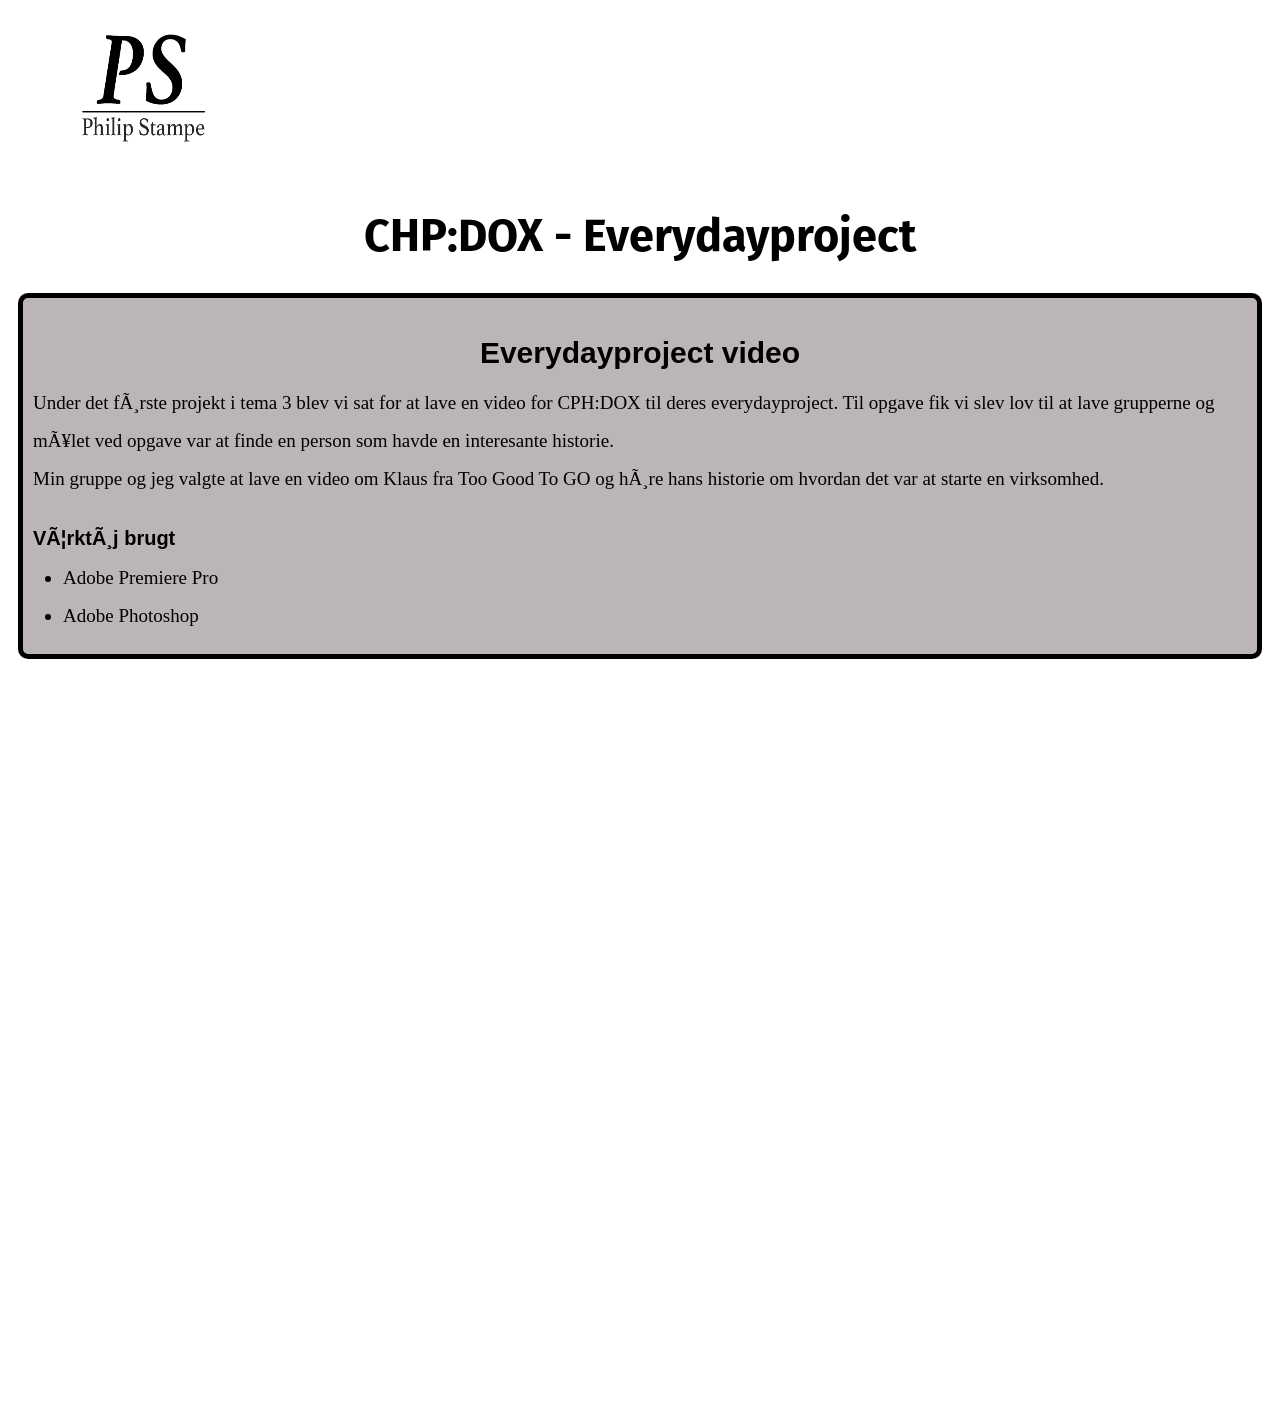
==== everydayproject.html @ 6bd20b29 "Everything" ====
<!doctype html>
<html>
<head>
    <meta charset="uft-8">
    <title>CHP:DOX</title>
    <link type="text/css" rel="stylesheet" href="style.css">
    <link href="https://fonts.googleapis.com/css?family=Fira+Sans:400" rel="stylesheet">
    <link rel="icon" type="image/png" sizes="16x16" href="IMG/Portfolio_web_logo.png">
    </head>
    <body>
    <div class="Logo">
        <nav>
            <a href="index.html">Forside</a>
            <a href="index.html"><img id="Logo" src="IMG/Website_logo.png" alt="PS logo"></a>
        </nav>
    </div>
            <h1>CHP:DOX - Everydayproject</h1>
        <section id="CPH">
        <div class="sectionwrapper" id="sectionwrapper">
            <h2>Everydayproject video</h2>
            <div class="column">
                <div class="column_content1">
                    <p> Under det første projekt i tema 3 blev vi sat for at lave en video for CPH:DOX til deres everydayproject. Til opgave fik vi slev lov til at lave grupperne og målet ved opgave var at finde en person som havde en interesante historie.<br>
                        Min gruppe og jeg valgte at lave en video om Klaus fra Too Good To GO og høre hans historie om hvordan det var at starte en virksomhed.
                    </p>
                <h3>Værktøj brugt</h3>
                    <ul>
                        <li>Adobe Premiere Pro</li>
                        <li>Adobe Photoshop</li>
                    </ul>
                </div>
            </div>
            </div>
        </section>

                <div class="hs-responsive-embed-youtube">
                <iframe width="560" height="315" src="https://www.youtube.com/embed/5YwAzRr9XbQ" frameborder="0" allow="autoplay; encrypted-media" allowfullscreen></iframe>
                </div>
    <script src="https://code.jquery.com/jquery-3.3.1.min.js">
    </script>
    </body>
</html>
---- style.css ----
h1{
    font-family: 'Fira Sans', sans-serif;
    font-size: 45px;
    text-align: center;
}

h2{
    font-family: 'arial';
    font-size: 30px;
}
#Logo{
    width: 13vw;
    height: 13vw;

}

h3{
    font-family: 'arial';
    font-size: 20px;
    text-align: left;
    margin-left: 10px;
    margin-bottom: 1px;
}


/*om*/
#profil{
    width: 30vw;
    height: 30vw;
    border-radius: 100%;
    border: 6px solid;
    border-color: rgb(3,0,3);
    margin-left: 4vw;
    margin-bottom: 2vw
}

#sectionwrapper{
    background-color: #bcb5b5;
    border: 5px solid black;
    border-radius: 10px;

}

.column{
   display: flex;
    flex-wrap: wrap;
    flex-basis: 400px;
    flex-grow: 1;
}

#om, p{
    font-size: 19px;
    padding-right: 10px;
    padding-left: 10px;
    line-height: 2;
}
a:link, a:visited{
    color: #ffffff;
    text-decoration:none;

}

/*Temaer Links*/

.Link, h2{
    text-align: center;
    font-size: 30px;
    margin-bottom: 0px;
}


.Link, .boks {
    display: inline-block;
    width: 35vw;
    height: 35vw;
    border: 6px solid black;
    margin-bottom: 13px;
    background-color: orange;
    text-align: center;
    line-height: 35vw;
    border-radius: 10px;
   margin-left: 9.2vw;
    margin-right: 0vw;
}


.Link, #boks1{
    background-image: url(IMG/html_css.png);
    background-size: 500px 500px;
    height: 500px;
    width: 500px;
    font-family: 'Fira Sans', sans-serif;
    font-size: 40px;
    color: #ffffff;


}


#boks2{
    background-image: url(IMG/Tema_2.png);
    background-size: 500px 500px;
    height: 500px;
    width: 500px;
    font-family: 'Fira Sans', sans-serif;
    font-size: 40px;
    color: #ffffff;

}

#boks3{
    background-image: url(IMG/Animation_V2.png);
    background-size: 500px 500px;
    height: 500px;
    width: 500px;
    font-family: 'Fira Sans', sans-serif;
    font-size: 40px;
    color: #ffffff;

}

#boks4{
    background-image: url(IMG/UX_V3.png);
    background-size: 500px 500px;
    height: 500px;
    width: 500px;
    font-family: 'Fira Sans', sans-serif;
    font-size: 40px;
    color: #ffffff;

}

.boks a:link, a:visited{
    color: #ffffff;
    text-decoration:none;

}


.boks a:hover{
    color: #000000;
   background-color: #e38b8b;
   padding: 160px;
    text-decoration: underline;
}


/* Tema 1*/

#AandC_mood{
    width: 43vw;
    height: 30vw;
}

#Stilart, p{
    font-size: 19px;
    padding-right: 10px;
    padding-left: 10px;
    line-height: 2;
    text-align: left;
    margin-top: 1px;
}

#Stilart, ul{
    text-align: left;
    margin-top: 1px;
}

.Link_anc{
    font-size: 50px;
    margin-left: 40vw
}

/*Tema 3*/
#boks5{
    background-image: url(IMG/CPH_DOX.png);
    background-size: 500px 500px;
    height: 500px;
    width: 500px;
    font-family: 'Fira Sans', sans-serif;
    font-size: 40px;
    color: #ffffff;
}
#boks6{
    background-image: url(IMG/Redesign.png);
    background-size: 500px 500px;
    height: 500px;
    width: 500px;
    font-family: 'Fira Sans', sans-serif;
    font-size: 40px;
    color: #ffffff;
}

/*CHP:DOX*/
#CPH, p{
    font-size: 19px;
    padding-right: 10px;
    padding-left: 10px;
    line-height: 2;
    text-align: left;
    margin-top: 1px;
}

#CPH, ul{
    text-align: left;
    margin-top: 1px;
}



.hs-responsive-embed-youtube iframe {
    position: absolute;
    width: 80%!important;
    height: 80%!important;
    margin-left: 10.5vw;
}

.hs-responsive-embed-youtube {
    position: relative;
    padding-bottom: 56.25%;
    /* 16:9 Aspect Ratio */
    padding-top: 25px;
}



/*Redesign*/

#Redesign_Splash{
    width: 43vw;
    height: 30vw;
}


#Redesign, p{
    font-size: 19px;
    padding-right: 10px;
    padding-left: 10px;
    line-height: 2;
    text-align: left;
    margin-top: 1px;
}

#Redesign, ul{
    text-align: left;
    margin-top: 1px;
}

.Link_SSR{
    font-size: 50px;
    margin-left: 30vw;
}

/*Tema 2*/

#ani_img{
    width: 40vw;
    height: 40vw;
}


#Animation, p{
    font-size: 19px;
    padding-right: 10px;
    padding-left: 10px;
    line-height: 2;
    text-align: left;
    margin-top: 1px;
}

#Animation, ul{
    text-align: left;
    margin-top: 1px;
}


/*Tema 4*/

#boks7{
    background-image: url(IMG/KEA_logo_V2.png);
    background-size: 500px 500px;
    height: 500px;
    width: 500px;
    font-family: 'Fira Sans', sans-serif;
    font-size: 40px;
    color: #ffffff;
}
#boks8{
    background-image: url(IMG/Joe_logo_P.jpeg);
    background-size: 500px 500px;
    height: 500px;
    width: 500px;
    font-family: 'Fira Sans', sans-serif;
    font-size: 38px;
    color: #ffffff;
}


/*KEA App*/

#KEA_img{
    width: 43vw;
    height: 43vw;
}


#KEA_app, p{
    font-size: 19px;
    padding-right: 10px;
    padding-left: 10px;
    line-height: 2;
    text-align: left;
    margin-top: 1px;
}

#KEA_app, ul{
    text-align: left;
    margin-top: 1px;
}

.Link_KA{
    font-size: 50px;
    margin-left: 30vw;
}

/*Joe and the Juice app*/

#Joe_img{
    width: 35vw;
    height: 30vw;
}


#Joe_app, p{
    font-size: 19px;
    padding-right: 10px;
    padding-left: 10px;
    line-height: 2;
    text-align: left;
    margin-top: 1px;
}

#Joe_app, ul{
    text-align: left;
    margin-top: 1px;
}

.Link_JA{
    font-size: 50px;
    margin-left: 35vw;
}
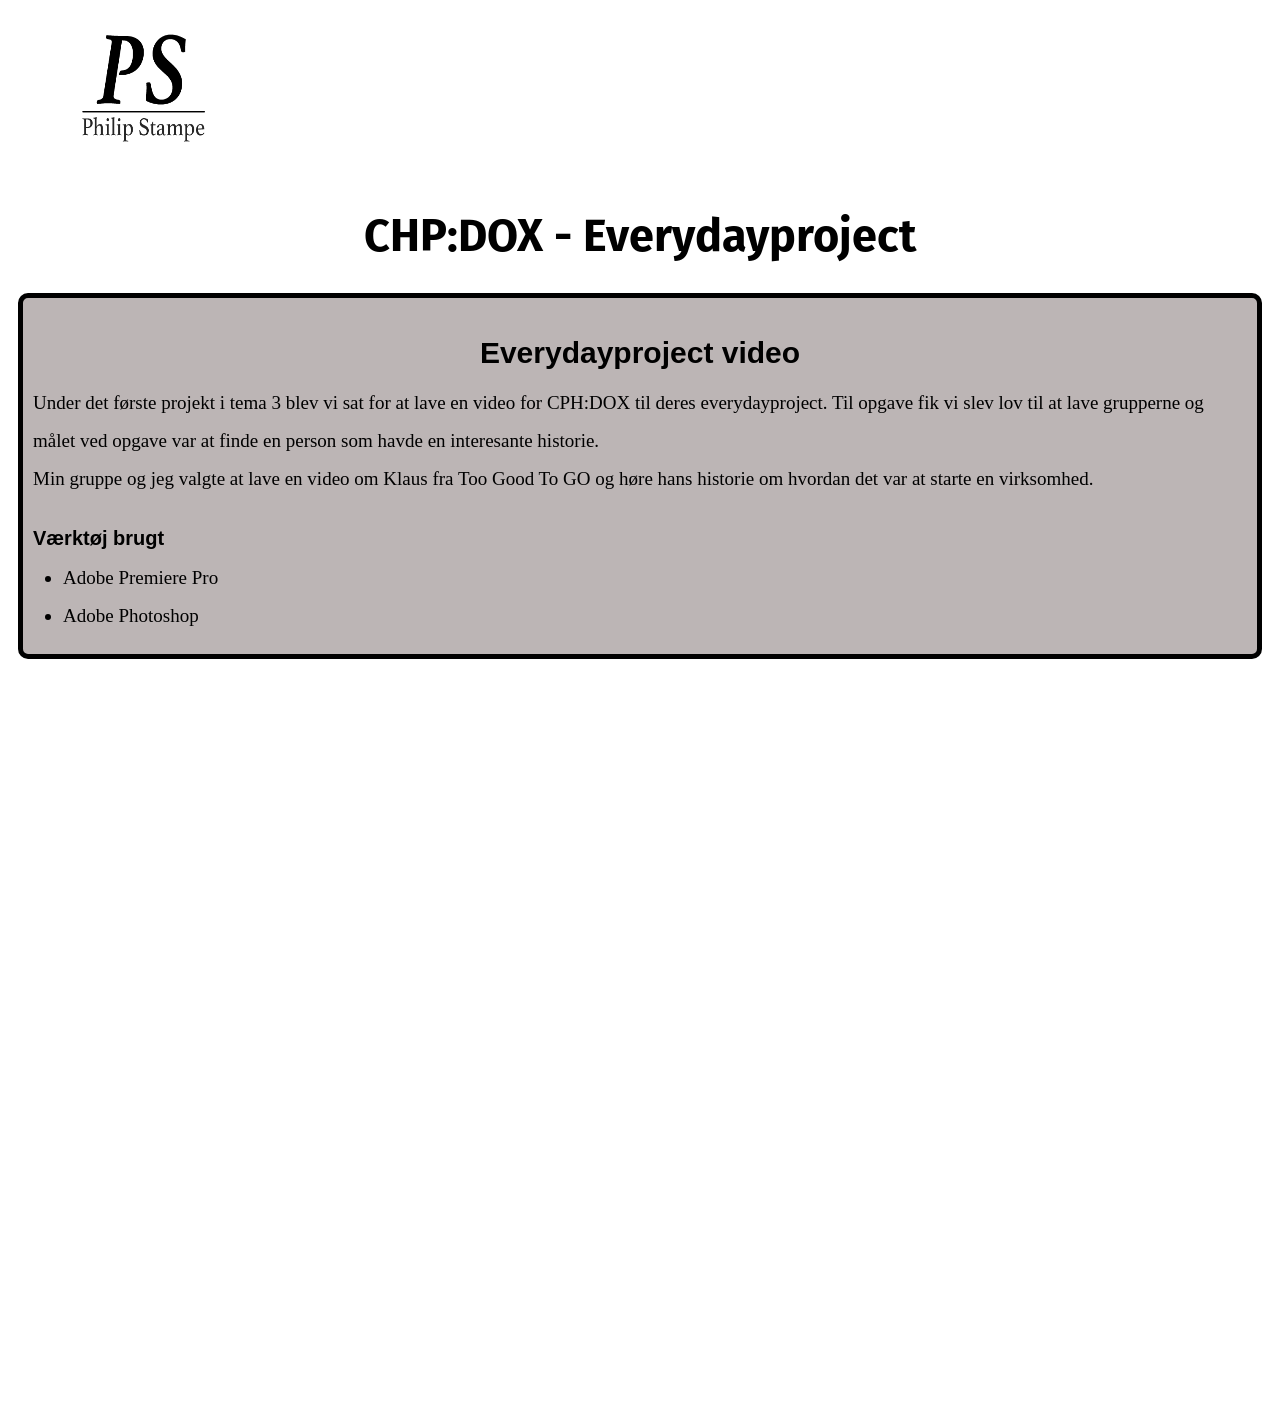
==== commit 309376a9: "utf-8" ====
--- a/everydayproject.html
+++ b/everydayproject.html
@@ -1,7 +1,7 @@
 <!doctype html>
-<html>
+<html class="no-js" lang="da">
 <head>
-    <meta charset="uft-8">
+    <meta charset="utf-8">
     <title>CHP:DOX</title>
     <link type="text/css" rel="stylesheet" href="style.css">
     <link href="https://fonts.googleapis.com/css?family=Fira+Sans:400" rel="stylesheet">
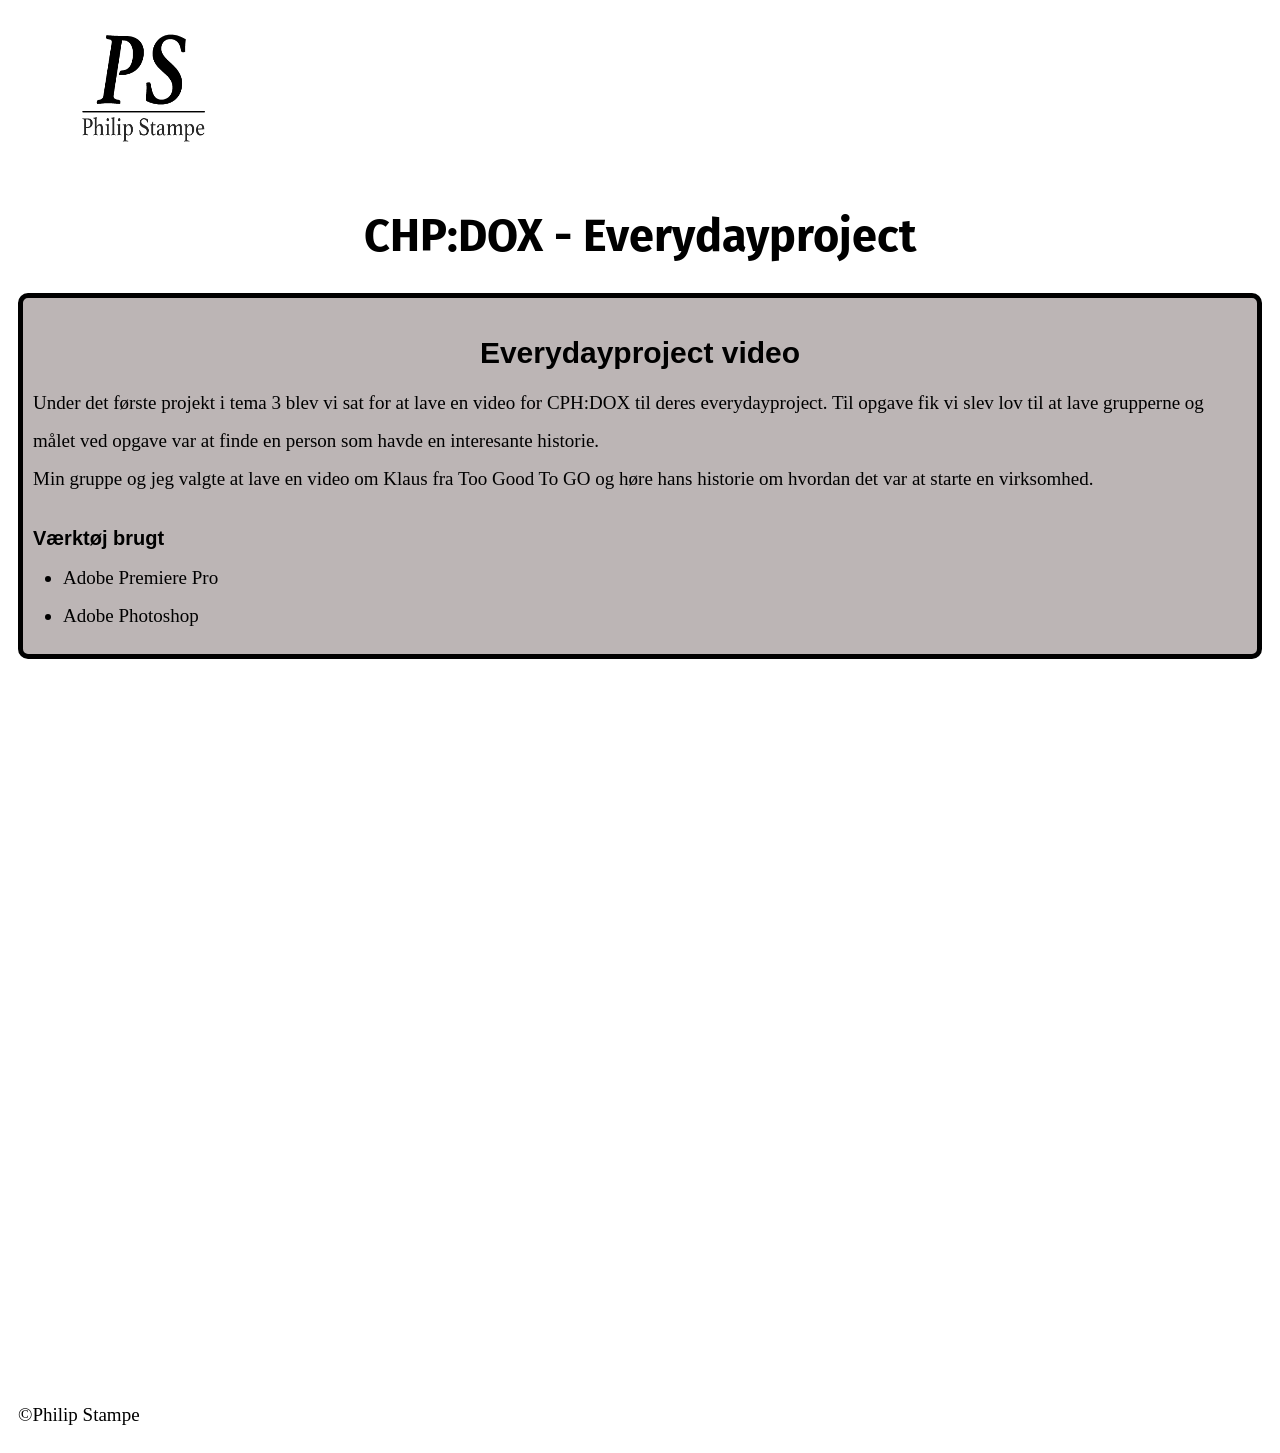
==== commit eda9e542: "Footer" ====
--- a/everydayproject.html
+++ b/everydayproject.html
@@ -36,6 +36,11 @@
                 <div class="hs-responsive-embed-youtube">
                 <iframe width="560" height="315" src="https://www.youtube.com/embed/5YwAzRr9XbQ" frameborder="0" allow="autoplay; encrypted-media" allowfullscreen></iframe>
                 </div>
+
+        <footer>
+    <p>©Philip Stampe</p>
+  </footer>
+
     <script src="https://code.jquery.com/jquery-3.3.1.min.js">
     </script>
     </body>
